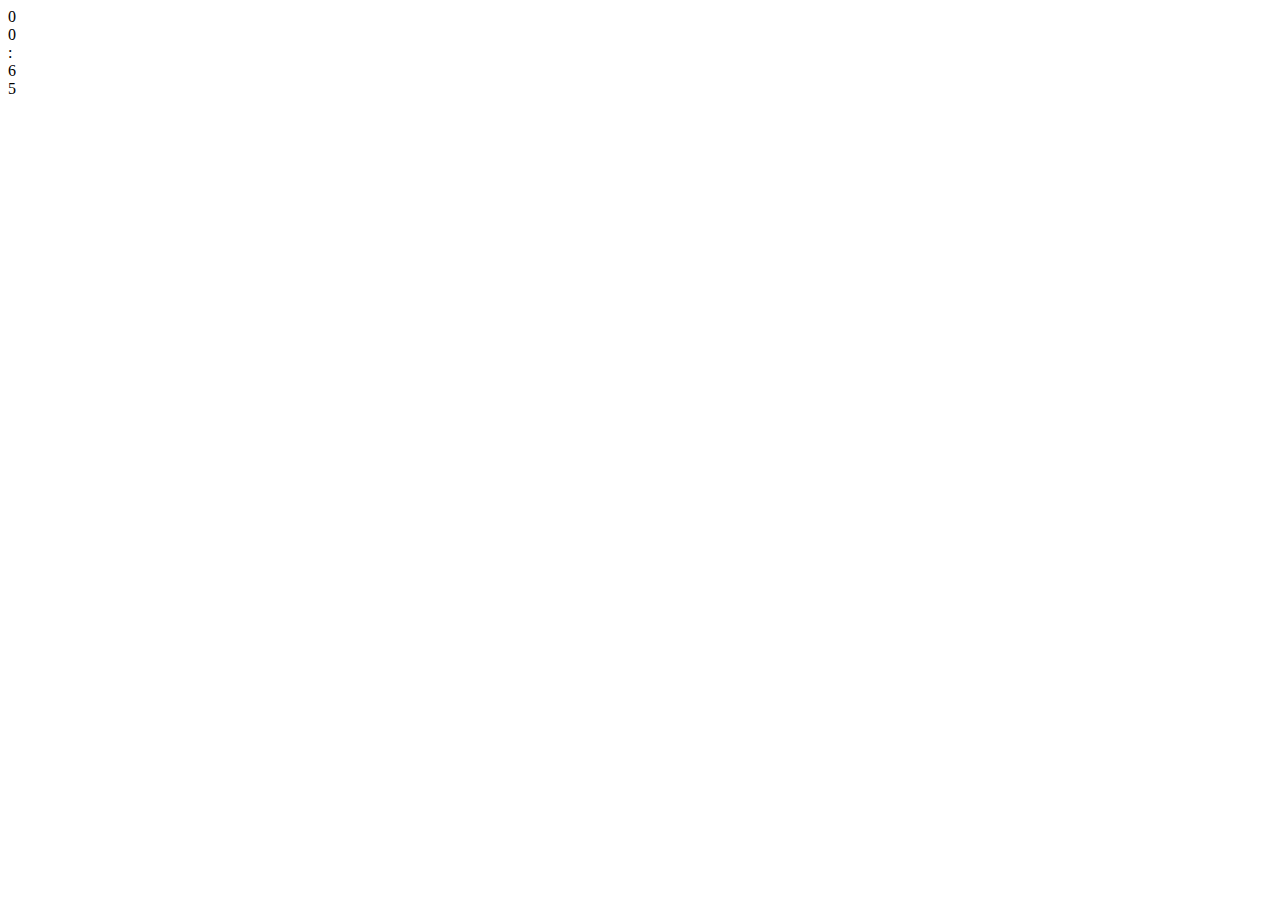
==== stretch-assignment/digital_timer/index.html @ 537570d9 "Got it to count to 10:00 and then turn red next setp is adding the button" ====
<!DOCTYPE html>
<html>
  <head>
    <title>DOM I</title>
    <meta charset="utf-8">
    <link rel="stylesheet" href="./styles.css">
    <script src="index.js" async></script>
  </head>
  <body>
    <div class="digits">
      <div class="digit" id="secondTens">-</div>
      <div class="digit" id="secondOnes">-</div>
      <div class="digit" id="colon">:</div>
      <div class="digit" id="msHundreds">-</div>
      <div class="digit" id="msTens">-</div>
    </div>
  </body>
</html>
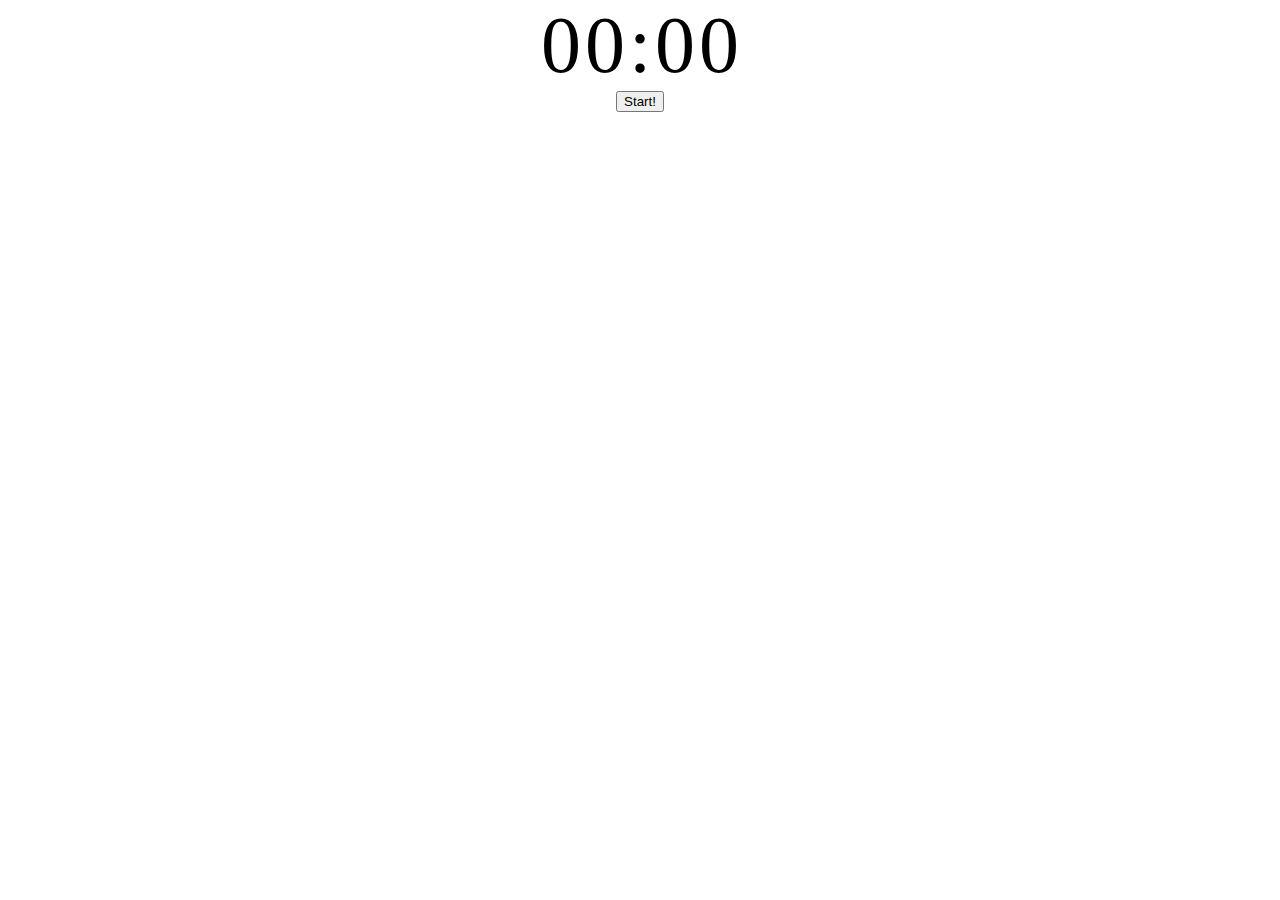
==== commit 8288f813: "start timer" ====
--- a/stretch-assignment/digital_timer/index.html
+++ b/stretch-assignment/digital_timer/index.html
@@ -14,5 +14,6 @@
       <div class="digit" id="msHundreds">-</div>
       <div class="digit" id="msTens">-</div>
     </div>
+    <button id="start">Start!</button>
   </body>
 </html>--- a/stretch-assignment/digital_timer/styles.css
+++ b/stretch-assignment/digital_timer/styles.css
@@ -0,0 +1,23 @@
+body {
+  margin: 0;
+}
+
+.digits {
+  margin: 0 auto;
+  text-align: center;
+}
+
+.digit {
+  display: inline-block;
+  font-size: 80px;
+}
+
+.redDigit {
+  color: red;
+}
+
+#start{
+  display: block;
+  text-align: center;
+  margin: 0 auto;
+}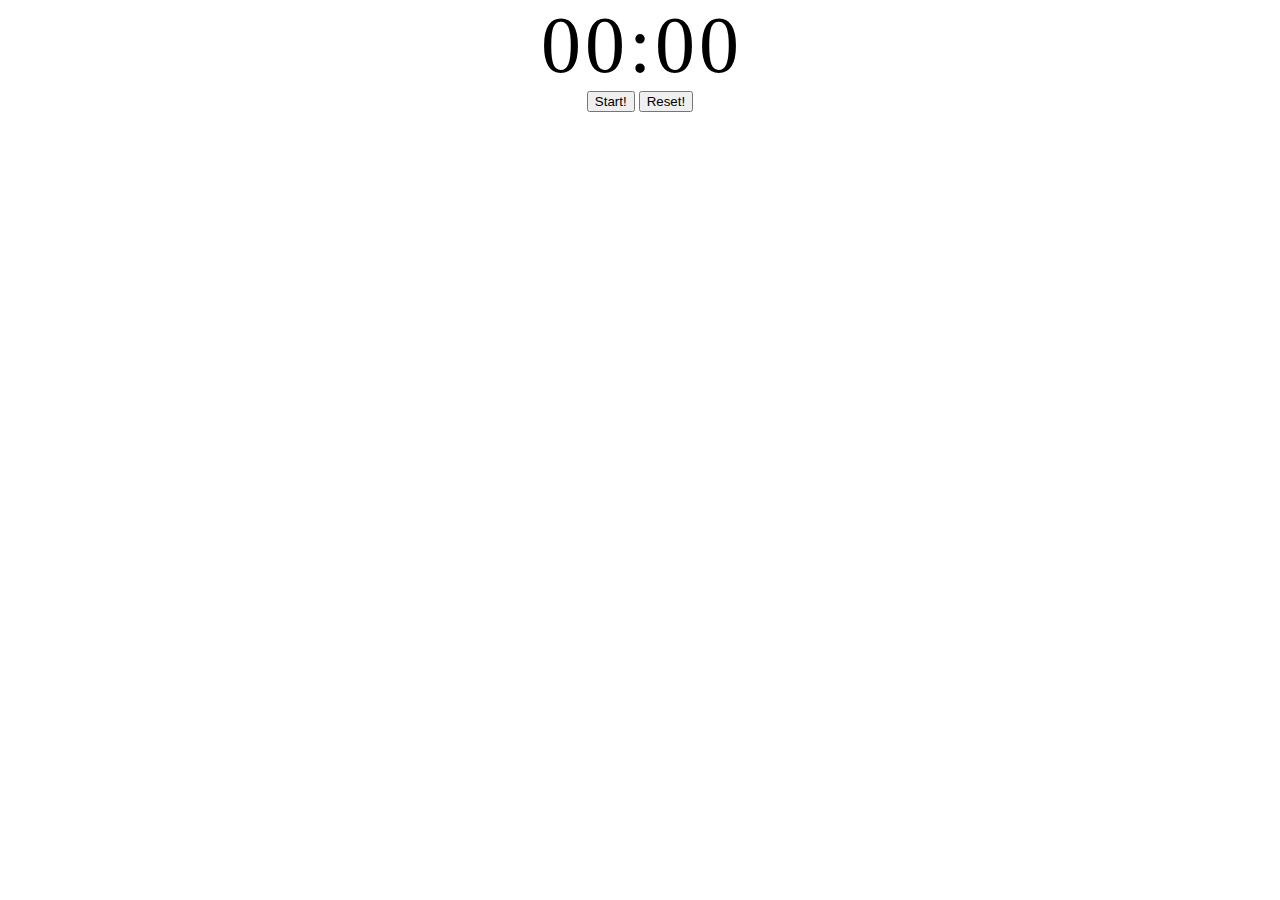
==== commit 4ebd6d3e: "finished stretch goals using a number array and converting an int into an array and using a map to a" ====
--- a/stretch-assignment/digital_timer/index.html
+++ b/stretch-assignment/digital_timer/index.html
@@ -11,9 +11,12 @@
       <div class="digit" id="secondTens">-</div>
       <div class="digit" id="secondOnes">-</div>
       <div class="digit" id="colon">:</div>
+      <div class="digit" id="msTens">-</div>
       <div class="digit" id="msHundreds">-</div>
-      <div class="digit" id="msTens">-</div>
     </div>
+    <div>
     <button id="start">Start!</button>
+    <button id="reset">Reset!</button>
+  </div>
   </body>
 </html>--- a/stretch-assignment/digital_timer/styles.css
+++ b/stretch-assignment/digital_timer/styles.css
@@ -16,7 +16,7 @@
   color: red;
 }
 
-#start{
+div{
   display: block;
   text-align: center;
   margin: 0 auto;
